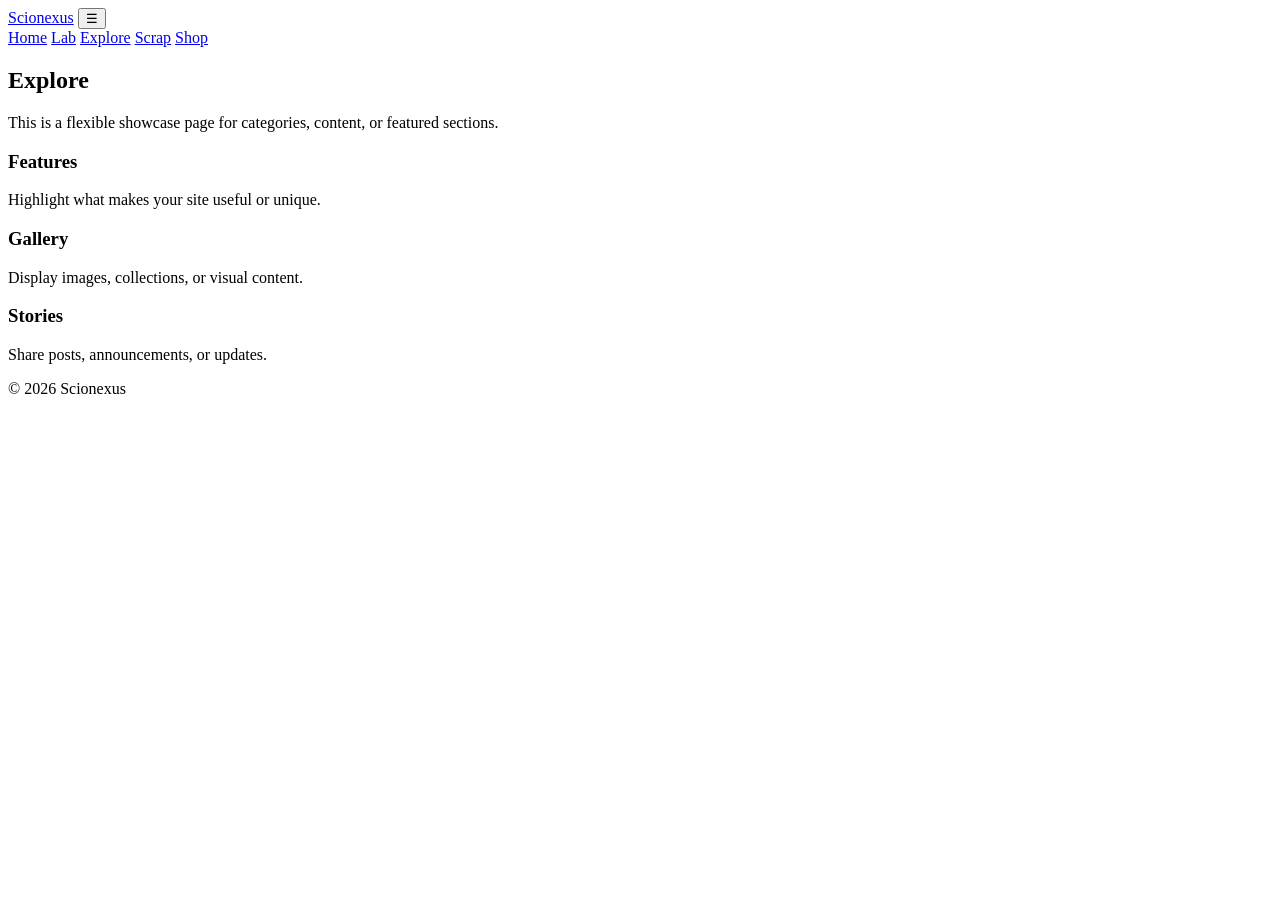
==== explore.html @ b94c1fec "Add explore.html for showcasing content" ====
<!doctype html>
<html lang="en">
<head>
  <meta charset="utf-8" />
  <meta name="viewport" content="width=device-width, initial-scale=1" />
  <title>Scionexus | Explore</title>
  <meta name="description" content="Explore the Scionexus sections, features, and content areas." />
  <link rel="stylesheet" href="styles.css" />
</head>
<body>
  <header class="topbar">
    <a class="brand" href="index.html">Scionexus</a>
    <button class="menu-btn" id="menuBtn" aria-label="Open menu" aria-expanded="false">☰</button>
    <nav class="nav" id="nav">
      <a href="index.html">Home</a>
      <a href="lab.html">Lab</a>
      <a href="explore.html">Explore</a>
      <a href="scrap.html">Scrap</a>
      <a href="shop.html">Shop</a>
    </nav>
  </header>

  <main class="page">
    <section class="section">
      <h1>Explore</h1>
      <p class="lead">This is a flexible showcase page for categories, content, or featured sections.</p>
      <div class="grid">
        <article class="card"><h3>Features</h3><p>Highlight what makes your site useful or unique.</p></article>
        <article class="card"><h3>Gallery</h3><p>Display images, collections, or visual content.</p></article>
        <article class="card"><h3>Stories</h3><p>Share posts, announcements, or updates.</p></article>
      </div>
    </section>
  </main>

  <footer class="footer">
    <p>© 2026 Scionexus</p>
  </footer>

  <script src="script.js"></script>
</body>
</html>
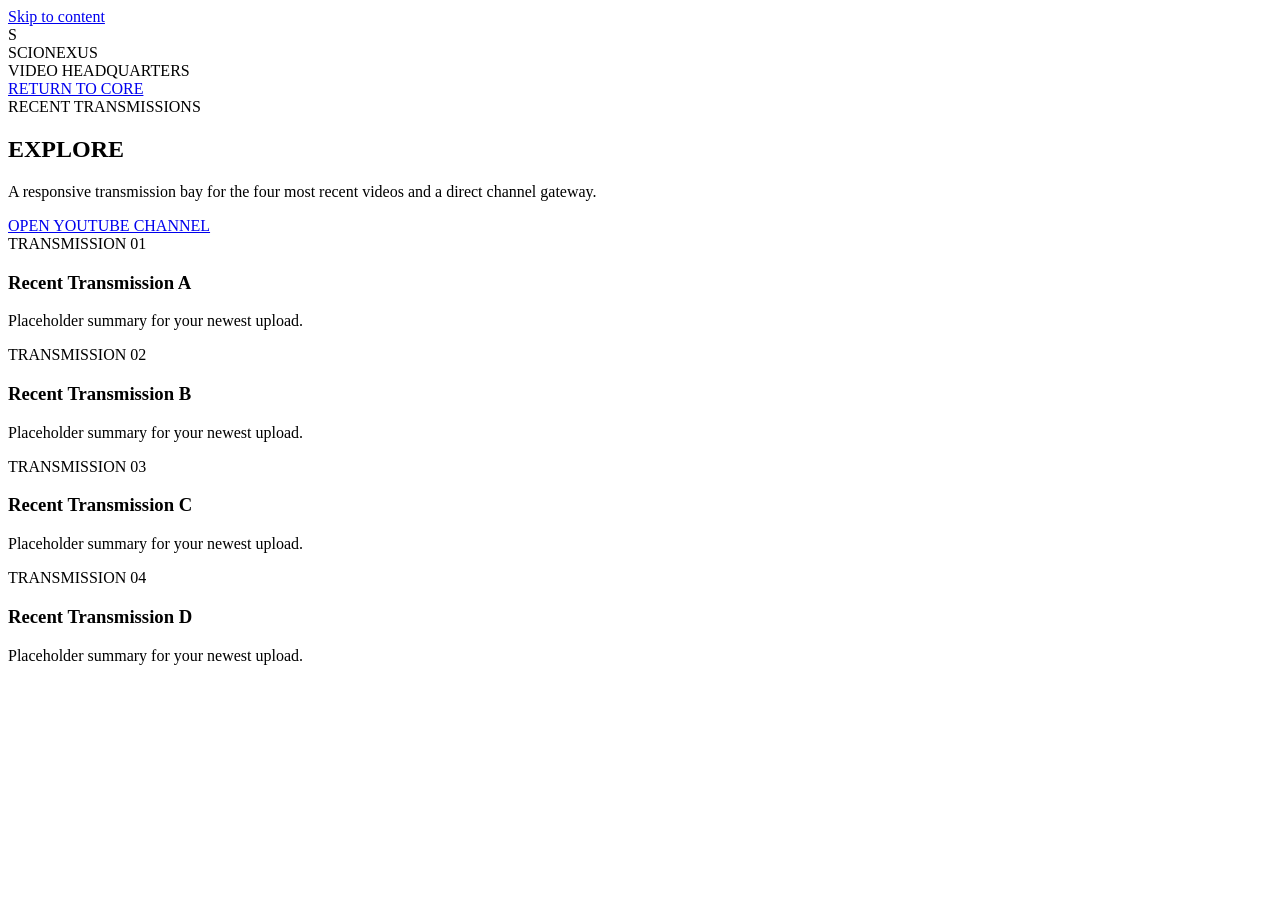
==== commit accb5573: "Revise Explore page for recent transmissions Updated the Explore page to feature recent transmission" ====
--- a/explore.html
+++ b/explore.html
@@ -3,39 +3,35 @@
 <head>
   <meta charset="utf-8" />
   <meta name="viewport" content="width=device-width, initial-scale=1" />
-  <title>Scionexus | Explore</title>
-  <meta name="description" content="Explore the Scionexus sections, features, and content areas." />
-  <link rel="stylesheet" href="styles.css" />
+  <title>Scionexus | Explore Transmissions</title>
+  <meta name="description" content="Scionexus Explore page featuring recent transmissions and embedded videos." />
+  <meta name="theme-color" content="#000000" />
+  <link rel="preconnect" href="https://fonts.googleapis.com" />
+  <link rel="preconnect" href="https://fonts.gstatic.com" crossorigin />
+  <link href="https://fonts.googleapis.com/css2?family=Inter:wght@400;500;600;700;800&family=Share+Tech+Mono&display=swap" rel="stylesheet" />
+  <link rel="stylesheet" href="style.css" />
 </head>
 <body>
-  <header class="topbar">
-    <a class="brand" href="index.html">Scionexus</a>
-    <button class="menu-btn" id="menuBtn" aria-label="Open menu" aria-expanded="false">☰</button>
-    <nav class="nav" id="nav">
-      <a href="index.html">Home</a>
-      <a href="lab.html">Lab</a>
-      <a href="explore.html">Explore</a>
-      <a href="scrap.html">Scrap</a>
-      <a href="shop.html">Shop</a>
-    </nav>
-  </header>
+  <a class="skip-link" href="#content">Skip to content</a>
+  <div class="bg" aria-hidden="true"><div class="bg__grid"></div><div class="bg__scan"></div><div class="bg__nodes"></div></div>
+  <header class="chrome"><div class="chrome__brand"><div class="logo-mark" aria-hidden="true">S</div><div><div class="chrome__name">SCIONEXUS</div><div class="chrome__sub">VIDEO HEADQUARTERS</div></div></div><a class="chrome__meta mono" href="index.html">RETURN TO CORE</a></header>
+  <main id="content" class="page">
+    <section class="page__hero panel">
+      <div>
+        <div class="kicker mono">RECENT TRANSMISSIONS</div>
+        <h1>EXPLORE</h1>
+        <p class="lede">A responsive transmission bay for the four most recent videos and a direct channel gateway.</p>
+      </div>
+      <a class="btn btn--primary" href="https://youtube.com/" target="_blank" rel="noreferrer">OPEN YOUTUBE CHANNEL</a>
+    </section>
 
-  <main class="page">
-    <section class="section">
-      <h1>Explore</h1>
-      <p class="lead">This is a flexible showcase page for categories, content, or featured sections.</p>
-      <div class="grid">
-        <article class="card"><h3>Features</h3><p>Highlight what makes your site useful or unique.</p></article>
-        <article class="card"><h3>Gallery</h3><p>Display images, collections, or visual content.</p></article>
-        <article class="card"><h3>Stories</h3><p>Share posts, announcements, or updates.</p></article>
-      </div>
+    <section class="grid grid--videos">
+      <article class="panel video-card"><div class="video-card__thumb">TRANSMISSION 01</div><h3>Recent Transmission A</h3><p>Placeholder summary for your newest upload.</p></article>
+      <article class="panel video-card"><div class="video-card__thumb">TRANSMISSION 02</div><h3>Recent Transmission B</h3><p>Placeholder summary for your newest upload.</p></article>
+      <article class="panel video-card"><div class="video-card__thumb">TRANSMISSION 03</div><h3>Recent Transmission C</h3><p>Placeholder summary for your newest upload.</p></article>
+      <article class="panel video-card"><div class="video-card__thumb">TRANSMISSION 04</div><h3>Recent Transmission D</h3><p>Placeholder summary for your newest upload.</p></article>
     </section>
   </main>
-
-  <footer class="footer">
-    <p>© 2026 Scionexus</p>
-  </footer>
-
   <script src="script.js"></script>
 </body>
 </html>
